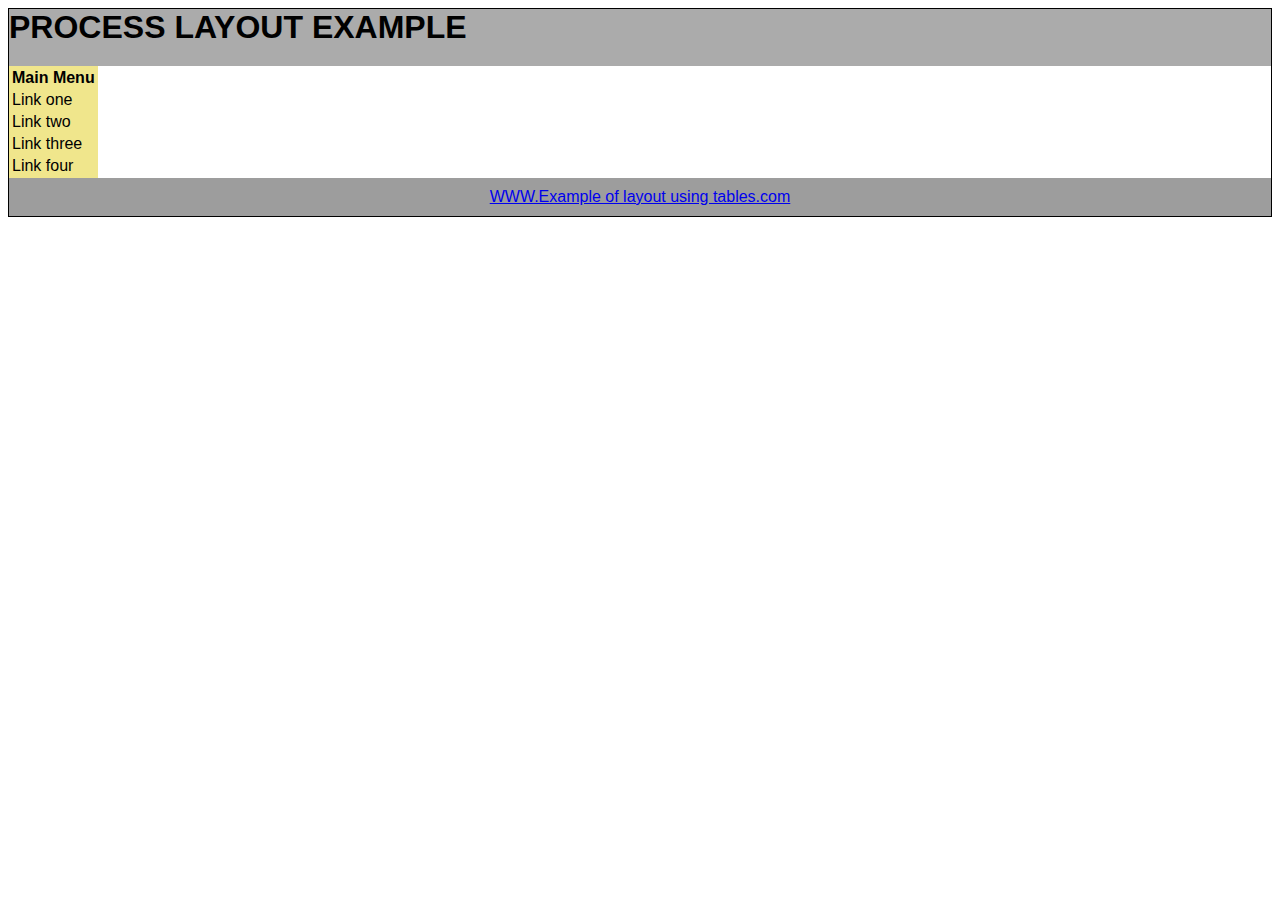
==== index.html @ f4b8be9f "init project" ====
<!DOCTYPE html>
<html lang="en">

<head>
  <meta charset="UTF-8">
  <title>Process layout example</title>
  <link rel="stylesheet" href="styles.css">

</head>


<body>
  <div id="main">

    <header>
      <h1>PROCESS LAYOUT EXAMPLE</h1>
    </header>

    <div class="container">
      <table>
        <tr>
          <td><b>Main Menu</b></td>
        </tr>
        <tr>
          <td>Link one</td>
        </tr>
        <tr>
          <td>Link two</td>
        </tr>
        <tr>
          <td>Link three</td>
        </tr>
        <tr>
          <td>Link four</td>
        </tr>
      </table>

    </div>
    <footer>
      <a href="WWW.Example of layout using tables.com">WWW.Example of layout using tables.com</a>
    </footer>
  </div>

</body>


</html>
---- styles.css ----
* {
  box-sizing: border-box ;
}

body {
  font-family: Arial, Helvetica, sans-serif;
}

h1 {
  margin: 0px;
}

table,
th {
  background-color: khaki;
}

table,
td {
  background-color: khaki;
}

#main {
  border: 1px solid black;
}


/* Style the header */
header {
  background-color: #6b6b6b91;
  margin: 0px;
  padding-top: 0px;
  padding-bottom: 20px;
  color: black;
}


/* Style the footer */
footer {
  background-color: #52525291;
  padding: 10px;
  text-align: center;
  color: black;
}
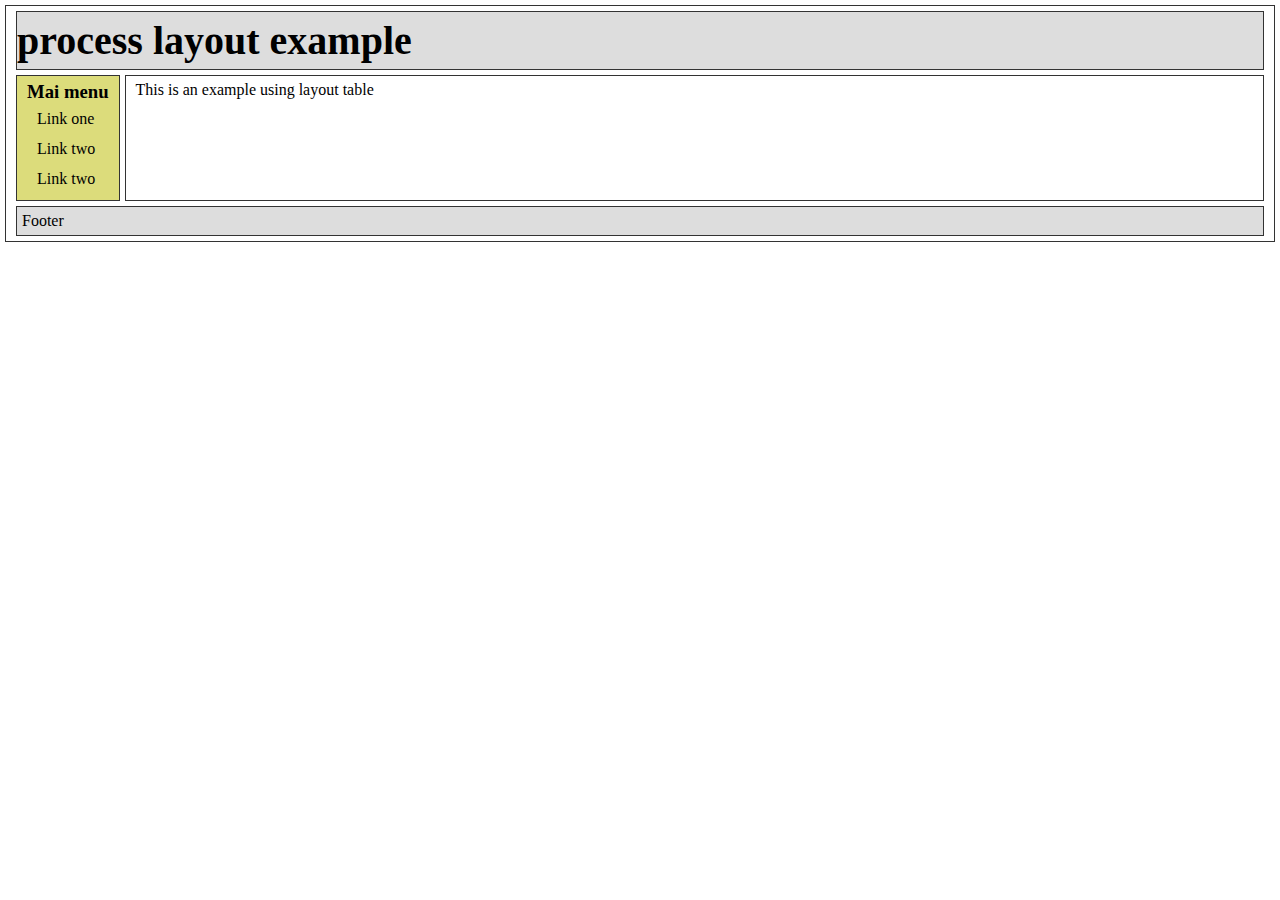
==== commit 163e0fb1: "sua file index" ====
--- a/index.html
+++ b/index.html
@@ -3,45 +3,44 @@
 
 <head>
   <meta charset="UTF-8">
-  <title>Process layout example</title>
+  <title>Title</title>
   <link rel="stylesheet" href="styles.css">
-
 </head>
-
 
 <body>
   <div id="main">
 
     <header>
-      <h1>PROCESS LAYOUT EXAMPLE</h1>
+      <h1>process layout example</h1>
     </header>
+    <div class="container">
+      <div class="list">
+        <h3 class="header-menu">Mai menu</h3>
+        <!--            <ul class="ul">-->
+        <!--                <li class="item">Link one</li>-->
+        <!--                <li class="item">Link two</li>-->
+        <!--                <li class="item">Link three</li>-->
+        <!--                <li class="item">Link four</li>-->
+        <!--            </ul>-->
+        <table>
+          <tr>
+            <td>Link one</td>
+          </tr>
+          <tr>
+            <td>Link two</td>
+          </tr>
+          <tr>
+            <td>Link two</td>
+          </tr>
+        </table>
+      </div>
+      <div class="content">
+        <p>This is an example using layout table </p>
 
-    <div class="container">
-      <table>
-        <tr>
-          <td><b>Main Menu</b></td>
-        </tr>
-        <tr>
-          <td>Link one</td>
-        </tr>
-        <tr>
-          <td>Link two</td>
-        </tr>
-        <tr>
-          <td>Link three</td>
-        </tr>
-        <tr>
-          <td>Link four</td>
-        </tr>
-      </table>
-
+      </div>
     </div>
-    <footer>
-      <a href="WWW.Example of layout using tables.com">WWW.Example of layout using tables.com</a>
-    </footer>
+    <footer>Footer</footer>
   </div>
-
 </body>
 
-
 </html>--- a/styles.css
+++ b/styles.css
@@ -1,44 +1,65 @@
-* {
-  box-sizing: border-box ;
+body {
+  padding: 5px;
 }
 
-body {
-  font-family: Arial, Helvetica, sans-serif;
-}
-
-h1 {
-  margin: 0px;
-}
-
-table,
-th {
-  background-color: khaki;
-}
-
-table,
-td {
-  background-color: khaki;
+* {
+  padding: 0;
+  margin: 0;
+  box-sizing: border-box;
 }
 
 #main {
-  border: 1px solid black;
+  border: 1px solid #333;
+  padding: 5px 10px;
 }
 
+header {
+  font-size: 20px;
+  background-color: #ddd;
+  padding: 5px 0;
+  border: 1px solid #333;
 
-/* Style the header */
-header {
-  background-color: #6b6b6b91;
-  margin: 0px;
-  padding-top: 0px;
-  padding-bottom: 20px;
-  color: black;
+
 }
 
+.header>h1 {
+  text-transform: uppercase;
+}
 
-/* Style the footer */
+.container {
+  margin: 5px 0;
+  display: flex;
+  gap: 5px
+}
+
+.ul {
+  list-style: none;
+}
+
+.header-menu {
+  text-align: center;
+}
+
+.container>.list {
+  border: 1px solid #333;
+  background-color: #dcdc7b;
+  padding: 5px 10px;
+
+}
+
+table td {
+  padding: 5px 8px;
+  cursor: pointer;
+}
+
+.container .content {
+  border: 1px solid #333;
+  flex: 1 1;
+  padding: 5px 10px;
+}
+
 footer {
-  background-color: #52525291;
-  padding: 10px;
-  text-align: center;
-  color: black;
+  background-color: #ddd;
+  border: 1px solid #333;
+  padding: 5px;
 }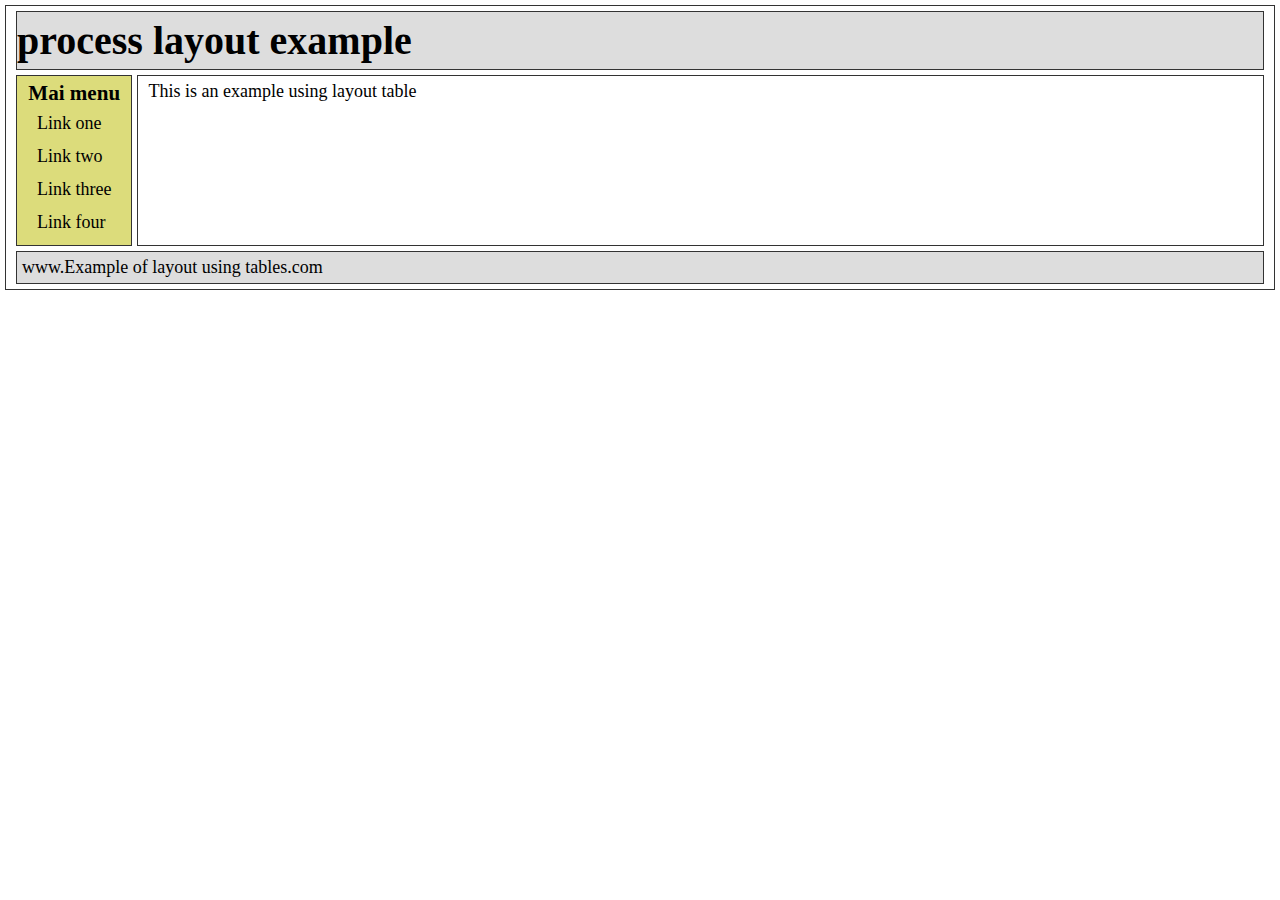
==== commit d528b953: "add more file" ====
--- a/index.html
+++ b/index.html
@@ -3,7 +3,7 @@
 
 <head>
   <meta charset="UTF-8">
-  <title>Title</title>
+  <title>BTH1</title>
   <link rel="stylesheet" href="styles.css">
 </head>
 
@@ -16,12 +16,6 @@
     <div class="container">
       <div class="list">
         <h3 class="header-menu">Mai menu</h3>
-        <!--            <ul class="ul">-->
-        <!--                <li class="item">Link one</li>-->
-        <!--                <li class="item">Link two</li>-->
-        <!--                <li class="item">Link three</li>-->
-        <!--                <li class="item">Link four</li>-->
-        <!--            </ul>-->
         <table>
           <tr>
             <td>Link one</td>
@@ -30,16 +24,19 @@
             <td>Link two</td>
           </tr>
           <tr>
-            <td>Link two</td>
+            <td>Link three</td>
+          </tr>
+          <tr>
+            <td>Link four</td>
           </tr>
         </table>
       </div>
       <div class="content">
-        <p>This is an example using layout table </p>
+        <p style="font-size: 18px;">This is an example using layout table </p>
 
       </div>
     </div>
-    <footer>Footer</footer>
+    <footer>www.Example of layout using tables.com</footer>
   </div>
 </body>
 
--- a/styles.css
+++ b/styles.css
@@ -1,5 +1,7 @@
 body {
   padding: 5px;
+  font-family: "Arial, Helvetica, sans-serif";
+  font-size: 18px;
 }
 
 * {
